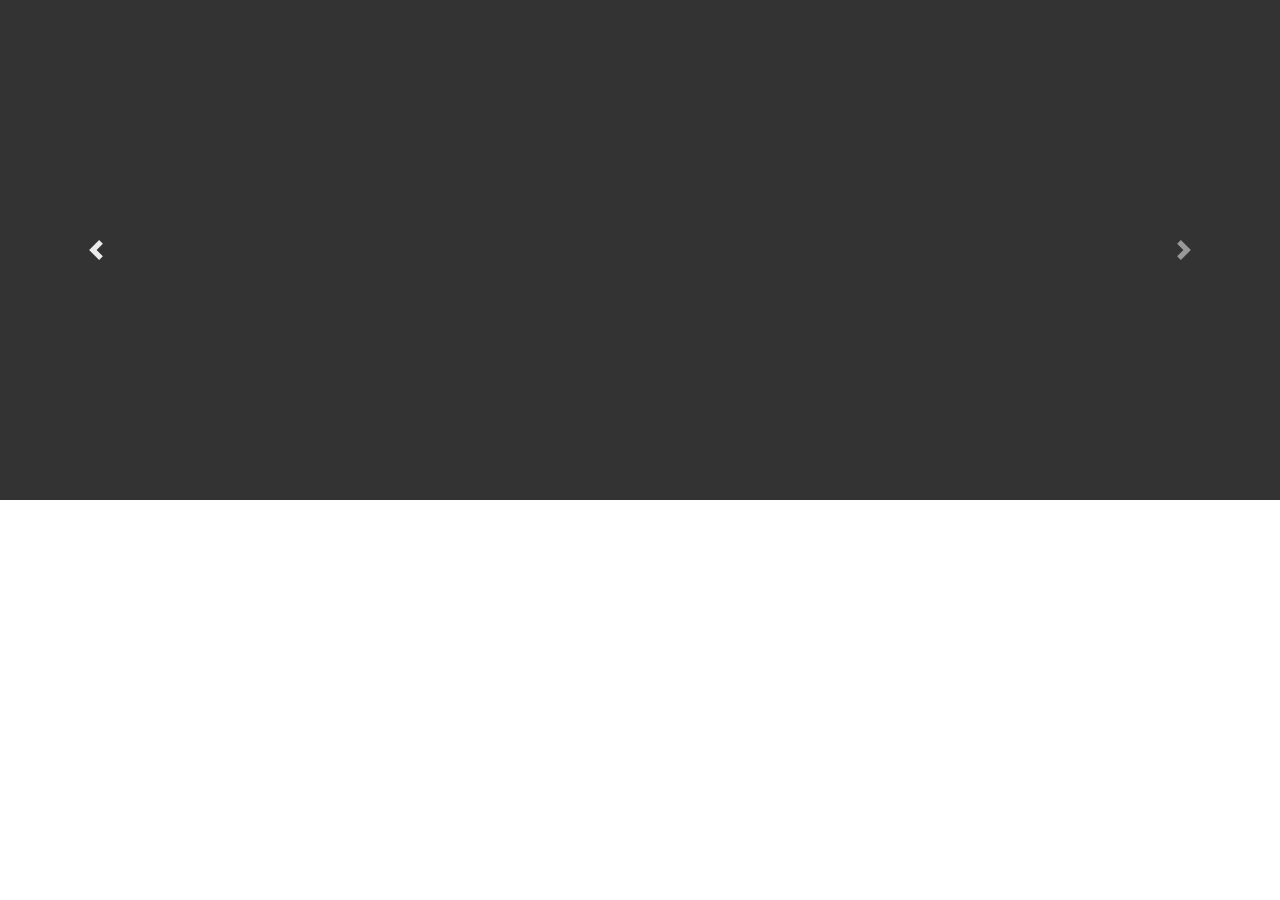
==== index.html @ 40b2f27c "add console.log script in main.js to activate when arrow clicked" ====
<!doctype html>
<html lang="en">
  <head>
    <meta charset="UTF-8" />
    <link rel="icon" type="image/svg+xml" href="/vite.svg" />
    <meta name="viewport" content="width=device-width, initial-scale=1.0" />
    <title>Vite App</title>
     <!-- Bootstrap CSS -->
     <link rel="stylesheet" href="https://cdn.jsdelivr.net/npm/bootstrap@4.0.0/dist/css/bootstrap.min.css" integrity="sha384-Gn5384xqQ1aoWXA+058RXPxPg6fy4IWvTNh0E263XmFcJlSAwiGgFAW/dAiS6JXm" crossorigin="anonymous">
     <style>
      .iframe-slide {
        background-color: #333; /* Dark grey background */
      }
    </style>

  </head>
  <body>
     <!--can set interval=length of clip + a little bit-->
    <div id="carouselExampleControls" class="carousel slide" data-ride="carousel" data-interval="false">
      <div class="carousel-inner">
        <div class="carousel-item iframe-slide active">
          <div class="d-flex justify-content-center align-items-center" style="height: 500px;">
            <iframe src="https://clips.twitch.tv/embed?clip=CharmingThoughtfulCocoaSMOrc-NRiN4RphA8sT0_Pc&parent=localhost&autoplay=true" height="360" width="640" frameBorder="0" allowfullscreen="true"></iframe>
          </div>
        </div>

        <div class="carousel-item iframe-slide">
          <div class="d-flex justify-content-center align-items-center" style="height: 500px;">
            <iframe src="https://clips.twitch.tv/embed?clip=SmoothArbitraryCodTakeNRG-ok-RXU3sW-6RQJ_-&parent=localhost&autoplay=true" height="360" width="640" frameBorder="0" allowfullscreen="true"></iframe>
          </div>
        </div>
      </div>
      <a class="carousel-control-prev" href="#carouselExampleControls" role="button" data-slide="prev">
        <span class="carousel-control-prev-icon" aria-hidden="true"></span>
        <span class="sr-only">Previous</span>
      </a>
      <a class="carousel-control-next" href="#carouselExampleControls" role="button" data-slide="next">
        <span class="carousel-control-next-icon" aria-hidden="true"></span>
        <span class="sr-only">Next</span>
      </a>
    </div>

    <!-- Optional JavaScript -->
    <!-- jQuery first, then Popper.js, then Bootstrap JS -->
    <script src="https://code.jquery.com/jquery-3.2.1.slim.min.js" integrity="sha384-KJ3o2DKtIkvYIK3UENzmM7KCkRr/rE9/Qpg6aAZGJwFDMVNA/GpGFF93hXpG5KkN" crossorigin="anonymous"></script>
    <script src="https://cdn.jsdelivr.net/npm/popper.js@1.12.9/dist/umd/popper.min.js" integrity="sha384-ApNbgh9B+Y1QKtv3Rn7W3mgPxhU9K/ScQsAP7hUibX39j7fakFPskvXusvfa0b4Q" crossorigin="anonymous"></script>
    <script src="https://cdn.jsdelivr.net/npm/bootstrap@4.0.0/dist/js/bootstrap.min.js" integrity="sha384-JZR6Spejh4U02d8jOt6vLEHfe/JQGiRRSQQxSfFWpi1MquVdAyjUar5+76PVCmYl" crossorigin="anonymous"></script>
    <script src="main.js"></script>
  </body>
</html>
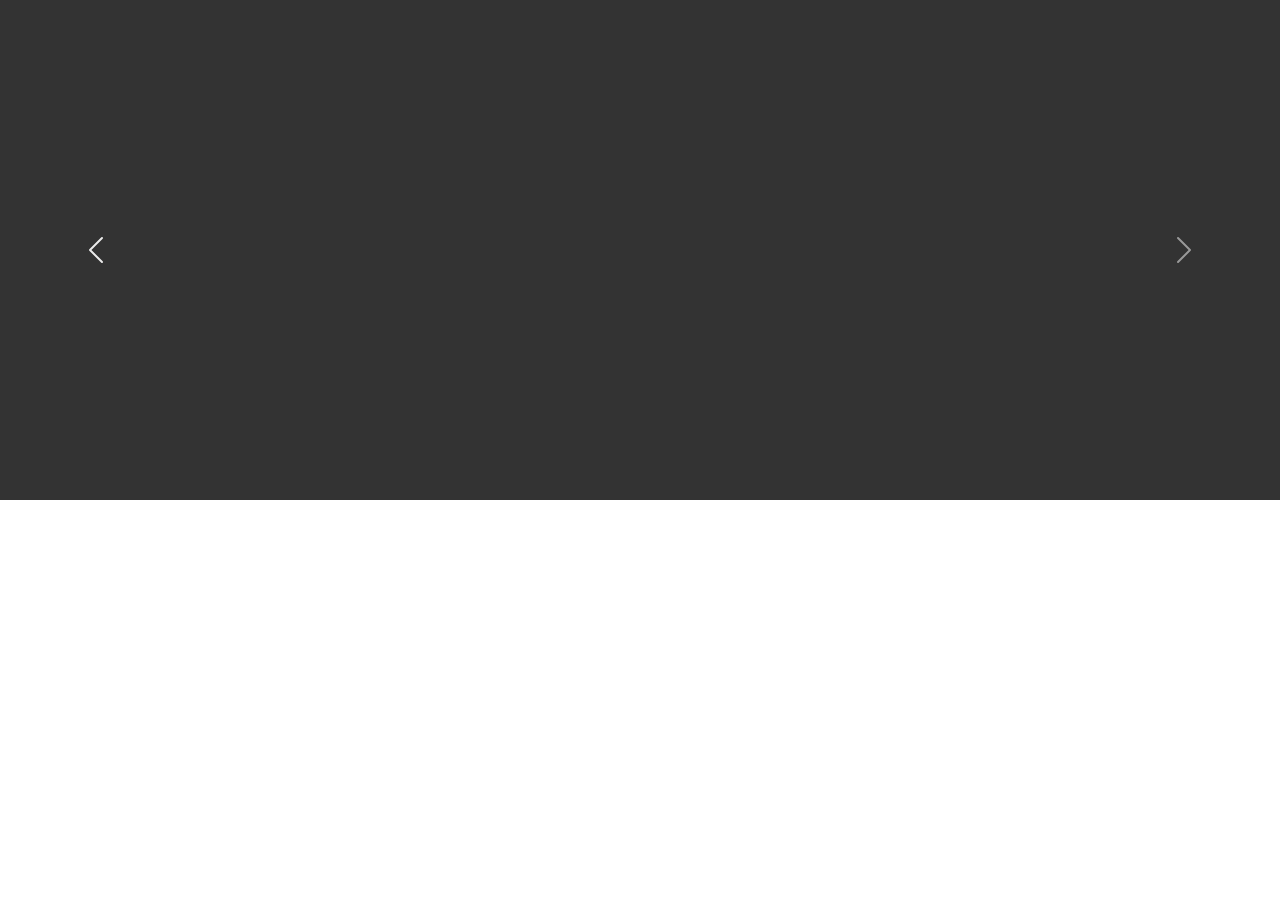
==== commit 0a4f10b1: "modify index.html to use bootstrap5 instead of bootstrap4" ====
--- a/index.html
+++ b/index.html
@@ -2,9 +2,8 @@
 <html lang="en">
   <head>
     <meta charset="UTF-8" />
-    <link rel="icon" type="image/svg+xml" href="/vite.svg" />
     <meta name="viewport" content="width=device-width, initial-scale=1.0" />
-    <title>Vite App</title>
+    <title>Carousel Sandbox</title>
      <!-- Bootstrap CSS -->
      <link rel="stylesheet" href="https://cdn.jsdelivr.net/npm/bootstrap@4.0.0/dist/css/bootstrap.min.css" integrity="sha384-Gn5384xqQ1aoWXA+058RXPxPg6fy4IWvTNh0E263XmFcJlSAwiGgFAW/dAiS6JXm" crossorigin="anonymous">
      <style>
@@ -12,39 +11,32 @@
         background-color: #333; /* Dark grey background */
       }
     </style>
-
+        <link href="https://cdn.jsdelivr.net/npm/bootstrap@5.3.3/dist/css/bootstrap.min.css" rel="stylesheet" integrity="sha384-QWTKZyjpPEjISv5WaRU9OFeRpok6YctnYmDr5pNlyT2bRjXh0JMhjY6hW+ALEwIH" crossorigin="anonymous">
   </head>
   <body>
      <!--can set interval=length of clip + a little bit-->
-    <div id="carouselExampleControls" class="carousel slide" data-ride="carousel" data-interval="false">
-      <div class="carousel-inner">
-        <div class="carousel-item iframe-slide active">
-          <div class="d-flex justify-content-center align-items-center" style="height: 500px;">
-            <iframe src="https://clips.twitch.tv/embed?clip=CharmingThoughtfulCocoaSMOrc-NRiN4RphA8sT0_Pc&parent=localhost&autoplay=true" height="360" width="640" frameBorder="0" allowfullscreen="true"></iframe>
-          </div>
+    <div id="carouselExampleControls" class="carousel slide" data-bs-ride="carousel">
+    <div class="carousel-inner">
+        <div class="carousel-item iframe-slide active" id="current-clip">
+        <div class="d-flex justify-content-center align-items-center" style="height: 500px;">
+            <iframe src="" height="360" width="640" frameborder="0" allowfullscreen></iframe>
         </div>
-
-        <div class="carousel-item iframe-slide">
-          <div class="d-flex justify-content-center align-items-center" style="height: 500px;">
-            <iframe src="https://clips.twitch.tv/embed?clip=SmoothArbitraryCodTakeNRG-ok-RXU3sW-6RQJ_-&parent=localhost&autoplay=true" height="360" width="640" frameBorder="0" allowfullscreen="true"></iframe>
-          </div>
-        </div>
-      </div>
-      <a class="carousel-control-prev" href="#carouselExampleControls" role="button" data-slide="prev">
+        </div>        
+    </div>
+    <button class="carousel-control-prev" type="button" data-bs-target="#carouselExampleControls" data-bs-slide="prev">
         <span class="carousel-control-prev-icon" aria-hidden="true"></span>
-        <span class="sr-only">Previous</span>
-      </a>
-      <a class="carousel-control-next" href="#carouselExampleControls" role="button" data-slide="next">
+        <span class="visually-hidden">Previous</span>
+    </button>
+    <button class="carousel-control-next" type="button" data-bs-target="#carouselExampleControls" data-bs-slide="next">
         <span class="carousel-control-next-icon" aria-hidden="true"></span>
-        <span class="sr-only">Next</span>
-      </a>
+        <span class="visually-hidden">Next</span>
+    </button>
     </div>
 
-    <!-- Optional JavaScript -->
-    <!-- jQuery first, then Popper.js, then Bootstrap JS -->
-    <script src="https://code.jquery.com/jquery-3.2.1.slim.min.js" integrity="sha384-KJ3o2DKtIkvYIK3UENzmM7KCkRr/rE9/Qpg6aAZGJwFDMVNA/GpGFF93hXpG5KkN" crossorigin="anonymous"></script>
-    <script src="https://cdn.jsdelivr.net/npm/popper.js@1.12.9/dist/umd/popper.min.js" integrity="sha384-ApNbgh9B+Y1QKtv3Rn7W3mgPxhU9K/ScQsAP7hUibX39j7fakFPskvXusvfa0b4Q" crossorigin="anonymous"></script>
-    <script src="https://cdn.jsdelivr.net/npm/bootstrap@4.0.0/dist/js/bootstrap.min.js" integrity="sha384-JZR6Spejh4U02d8jOt6vLEHfe/JQGiRRSQQxSfFWpi1MquVdAyjUar5+76PVCmYl" crossorigin="anonymous"></script>
-    <script src="main.js"></script>
+    <script src="https://cdn.jsdelivr.net/npm/bootstrap@5.3.3/dist/js/bootstrap.bundle.min.js" integrity="sha384-YvpcrYf0tY3lHB60NNkmXc5s9fDVZLESaAA55NDzOxhy9GkcIdslK1eN7N6jIeHz" crossorigin="anonymous"></script>
+    <script src="https://cdn.jsdelivr.net/npm/@popperjs/core@2.11.8/dist/umd/popper.min.js" integrity="sha384-I7E8VVD/ismYTF4hNIPjVp/Zjvgyol6VFvRkX/vR+Vc4jQkC+hVqc2pM8ODewa9r" crossorigin="anonymous"></script>
+    <script src="https://cdn.jsdelivr.net/npm/bootstrap@5.3.3/dist/js/bootstrap.min.js" integrity="sha384-0pUGZvbkm6XF6gxjEnlmuGrJXVbNuzT9qBBavbLwCsOGabYfZo0T0to5eqruptLy" crossorigin="anonymous"></script>
+    <script src="config.js"></script>
+    <script type="module" src="main.js"></script>
   </body>
 </html>